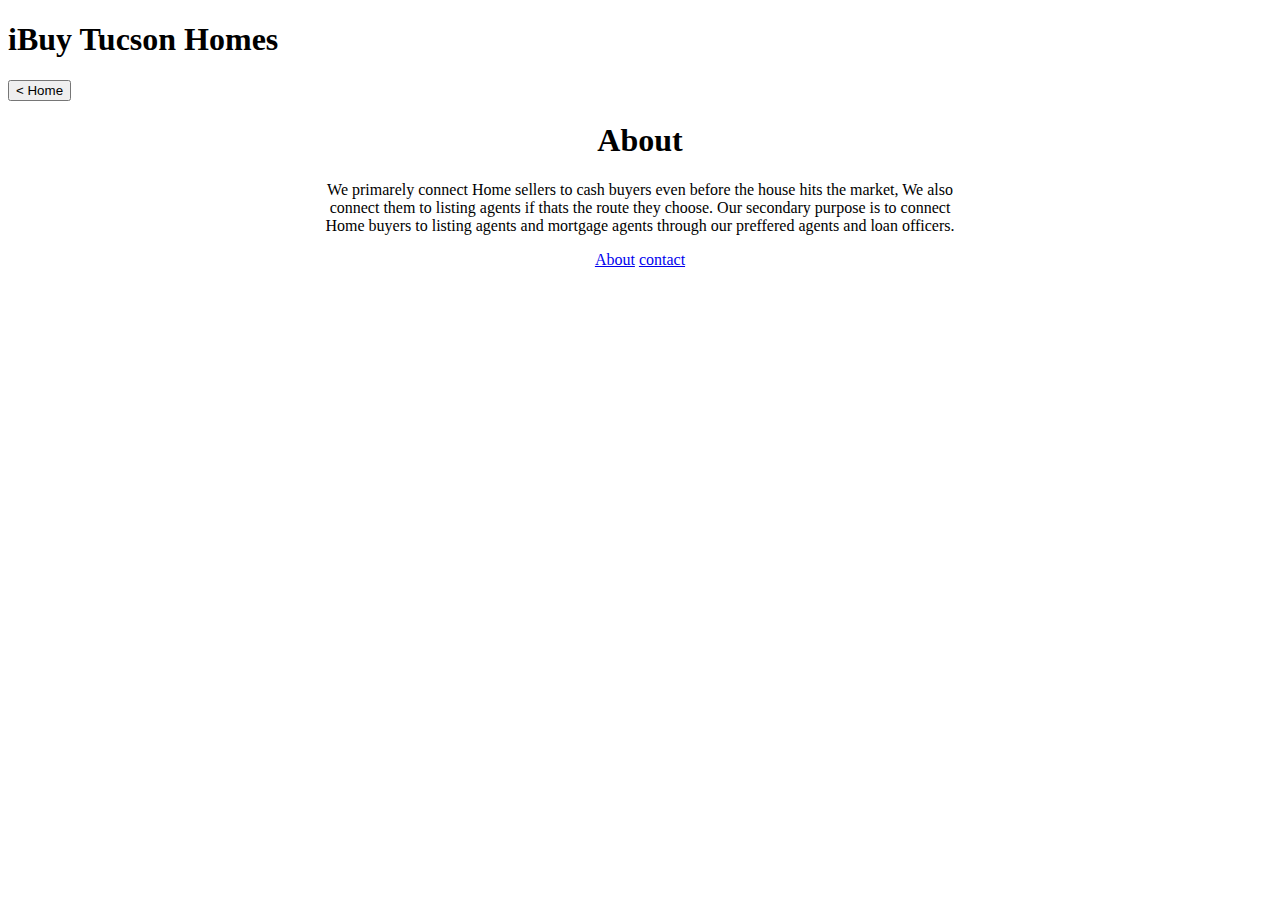
==== About.html @ dcb93f8e "Add files via upload" ====
<!DOCTYPE html>
<html>
	<head>
		<title>iBuy Tucson Homes - ABOUT</title>
		<meta name="viewport" content="width=device-width, initial-scale=1">
		<link rel="stylesheet" type="text/css" href="iBuyHomes.css" />
	<body>

		<h1>iBuy Tucson Homes</h1>
		<A href="index.html"><button class="button">< Home</button></A>

	<center>
		<H1>About</H1>
		<P>
		We primarely connect Home sellers to cash buyers even before the house hits the market, We also <br>connect them to listing agents if thats the route they choose. 
		Our secondary purpose is to connect <br>Home buyers to listing agents and mortgage agents through our preffered agents and loan officers.
		</P>
	</center>

		<footer>
			<center>
			<a href="about.html" class="button1">About</a>
			<a href="contact.html" class="button1">contact</a>
			</center>
		</footer>

	</body>

</html>
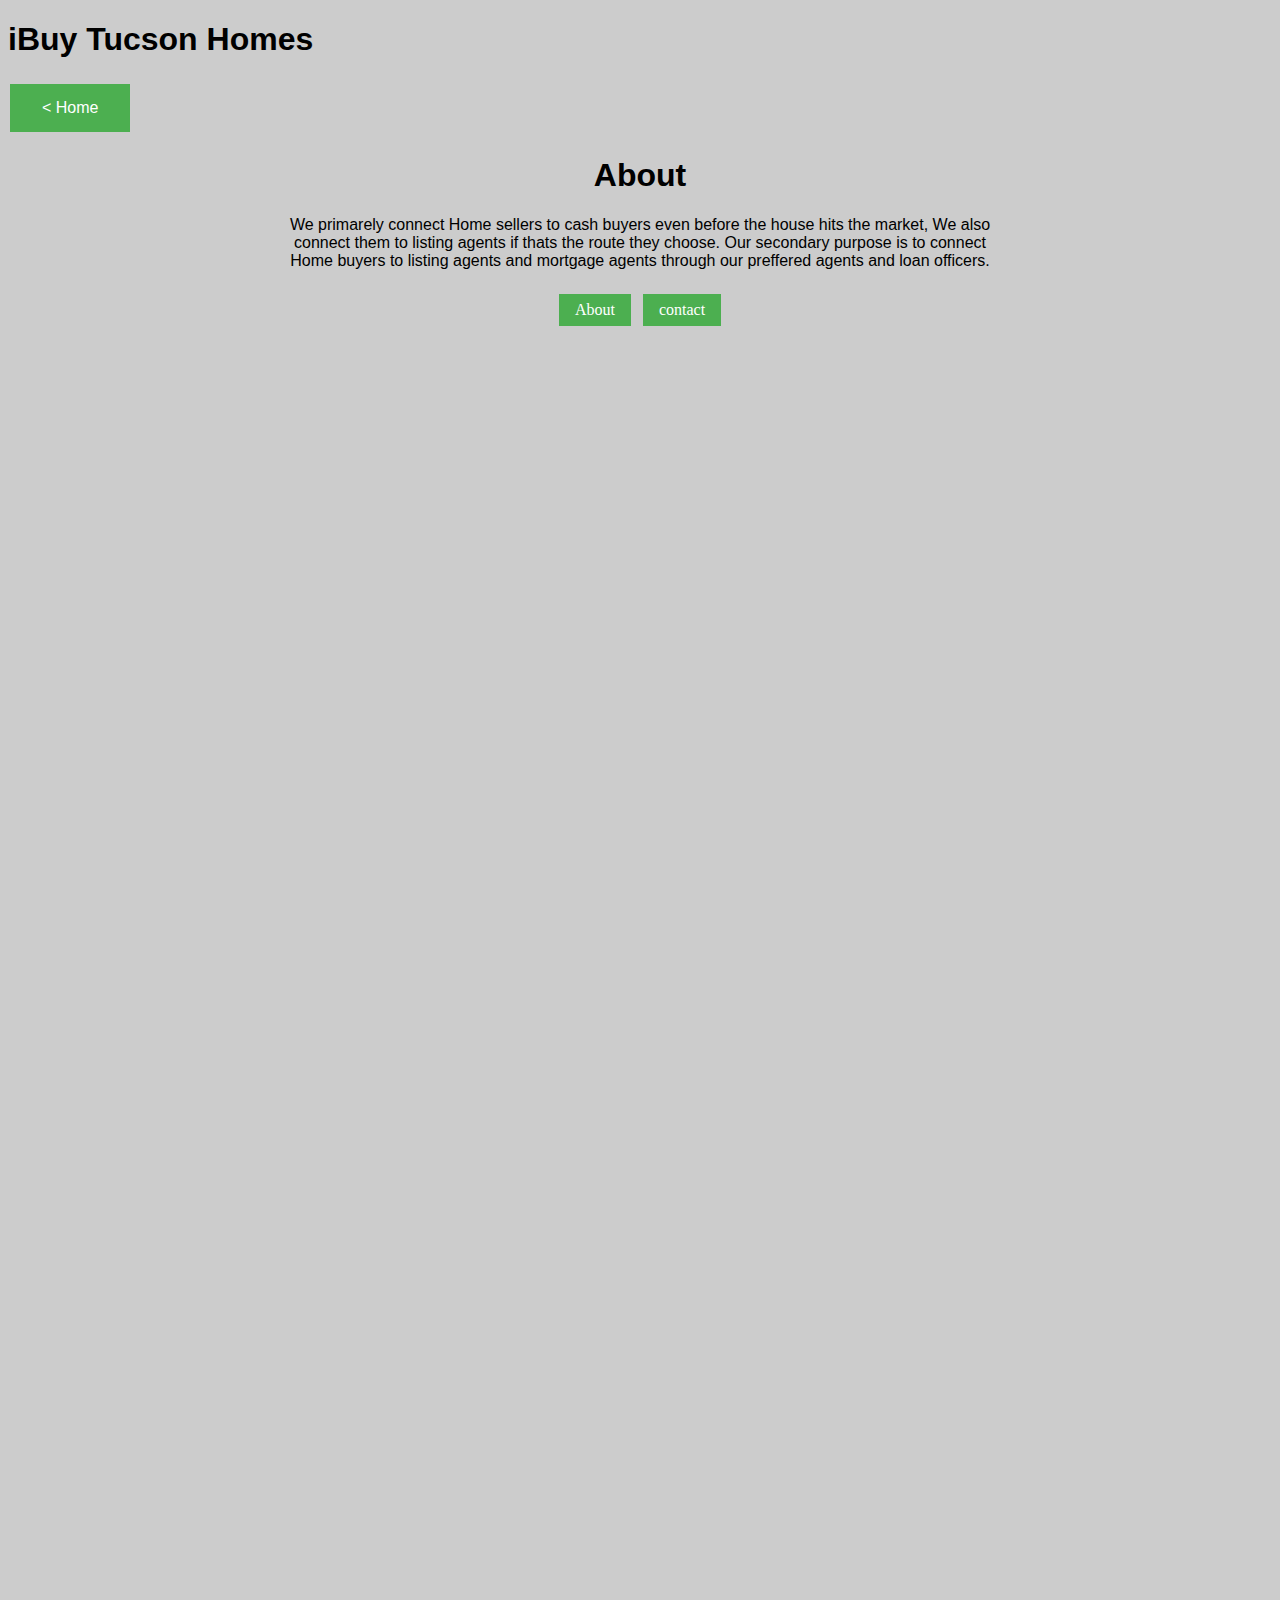
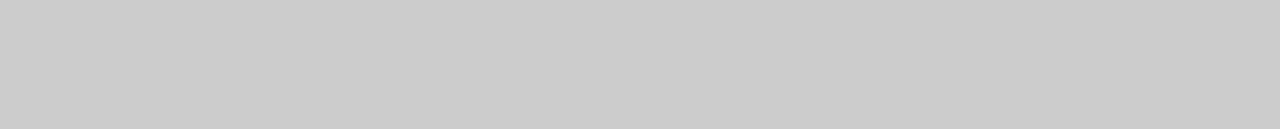
==== commit 8c62fbda: "Update About.html" ====
--- a/About.html
+++ b/About.html
@@ -3,7 +3,7 @@
 	<head>
 		<title>iBuy Tucson Homes - ABOUT</title>
 		<meta name="viewport" content="width=device-width, initial-scale=1">
-		<link rel="stylesheet" type="text/css" href="iBuyHomes.css" />
+		<link rel="stylesheet" type="text/css" href="iBuyHomes.CSS" />
 	<body>
 
 		<h1>iBuy Tucson Homes</h1>
@@ -26,4 +26,4 @@
 
 	</body>
 
-</html>+</html>
--- a/iBuyHomes.CSS
+++ b/iBuyHomes.CSS
@@ -0,0 +1,39 @@
+
+		p, h1, h3 {
+  			font-family: "sans-serif;", Arial, serif;
+		}
+
+		.button {
+ 			background-color: #4CAF50;
+  			border: none;
+  			color: white;
+  			padding: 15px 32px;
+  			text-align: center;
+  			text-decoration: none;
+  			display: inline-block;
+  			font-size: 16px;
+ 			margin: 4px 2px;
+ 			cursor: pointer;
+		}
+
+		body  {
+		  	background-image: url("file:///Users/perjo/Downloads/pexels-nate-hovee-4656946.jpg");
+  			background-color: #cccccc;
+   			height: 1700px; /* You must set a specified height */
+  			background-position: center; /* Center the image */
+  			background-repeat: no-repeat; /* Do not repeat the image */
+  			background-size: cover;
+		}
+
+		.button1 {
+ 			 	background-color: #4CAF50;
+ 			 	border: none;
+  				color: white;
+  				padding: 7px 16px;
+  				text-align: center;
+  				text-decoration: none;
+  				display: inline-block;
+  				font-size: 16px;
+  				margin: 8px 4px;
+  				cursor: pointer;
+  			}
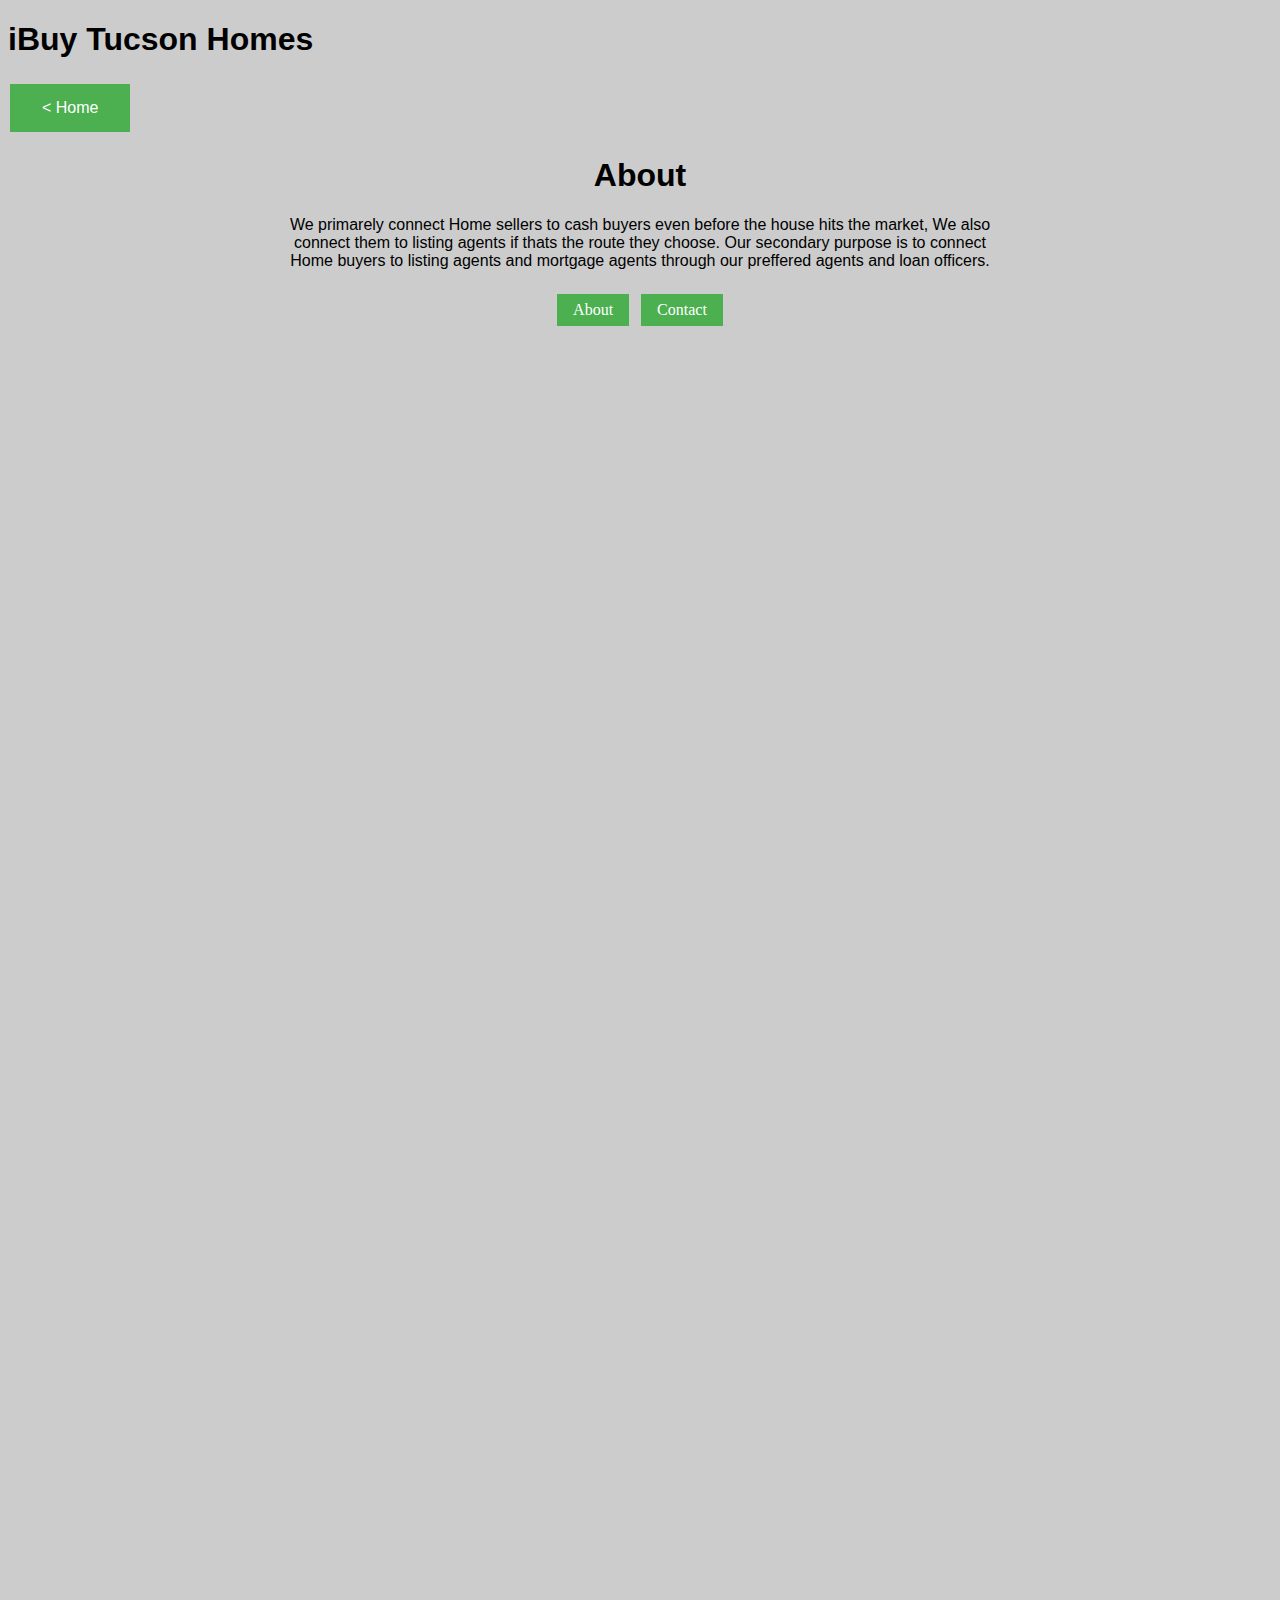
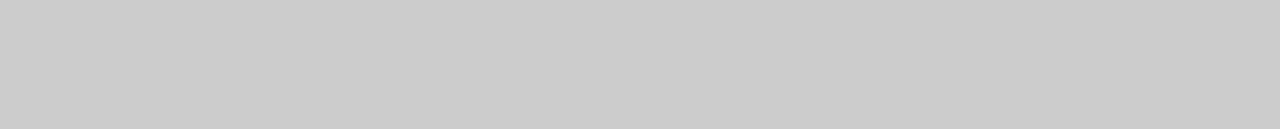
==== commit a717f581: "Update About.html" ====
--- a/About.html
+++ b/About.html
@@ -19,8 +19,8 @@
 
 		<footer>
 			<center>
-			<a href="about.html" class="button1">About</a>
-			<a href="contact.html" class="button1">contact</a>
+			<a href="About.html" class="button1">About</a>
+			<a href="Contact.html" class="button1">Contact</a>
 			</center>
 		</footer>
 
